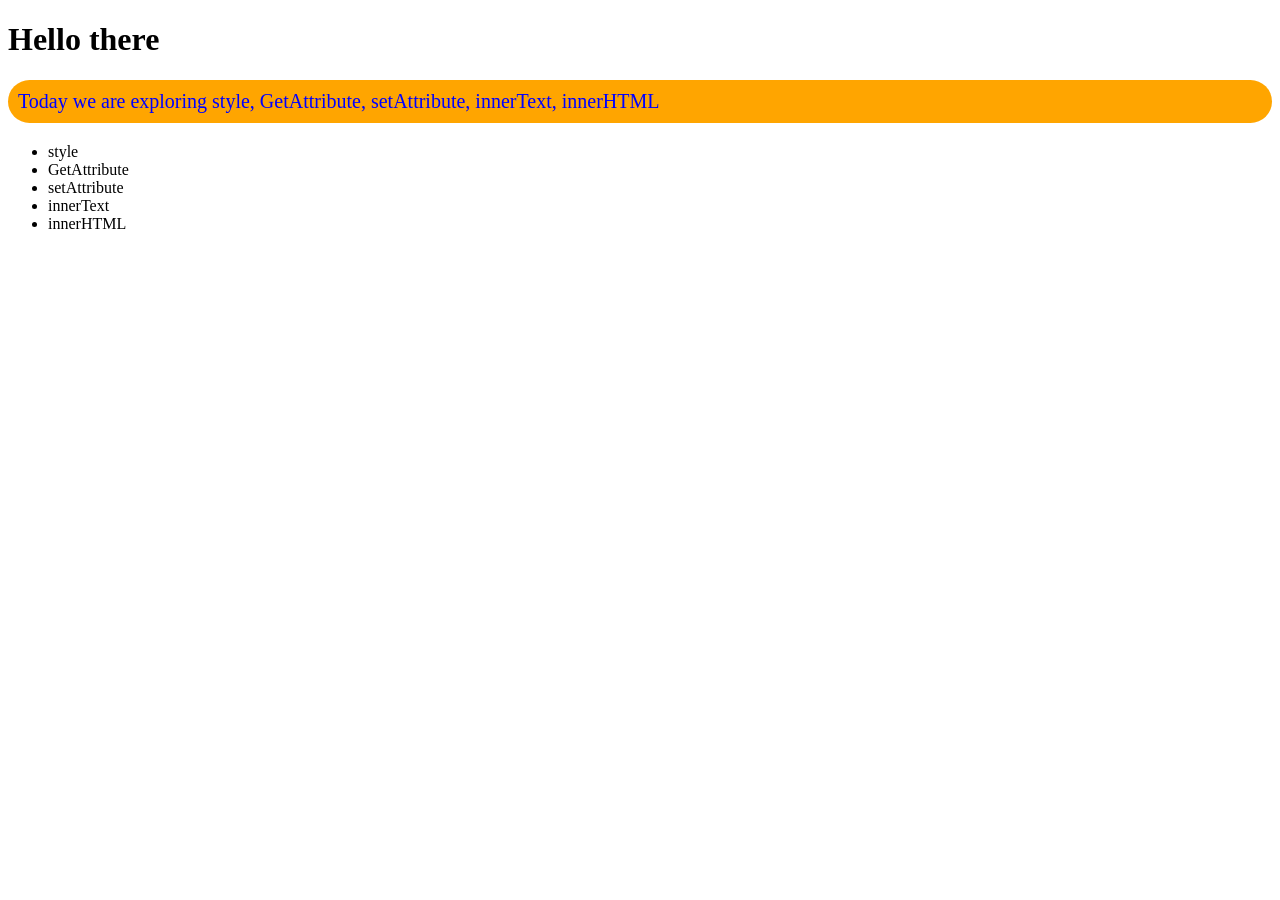
==== 6.style-getAttribute-setAttribute.html @ 78efc81f "direct style CSS inplemented in the DOM interface" ====
<!DOCTYPE html>
<html lang="en">

<head>
    <meta charset="UTF-8">
    <meta name="viewport" content="width=device-width, initial-scale=1.0">
    <title>Style GetAttribute setAttribute</title>
</head>

<body>
    <h1>Hello there </h1>
    <p id="parag">Today we are exploring style, GetAttribute, setAttribute, innerText, innerHTML</p>
    <ul>
        <li>style</li>
        <li>GetAttribute</li>
        <li>setAttribute</li>
        <li>innerText</li>
        <li>innerHTML</li>
    </ul>

    <script>
        const stylePractice=document.getElementById('parag');

        parag.style.color='blue';
        parag.style.backgroundColor='orange';
        parag.style.padding='10px';
        parag.style.fontSize='20px';
        parag.style.borderRadius='30px';
    </script>
</body>

</html>
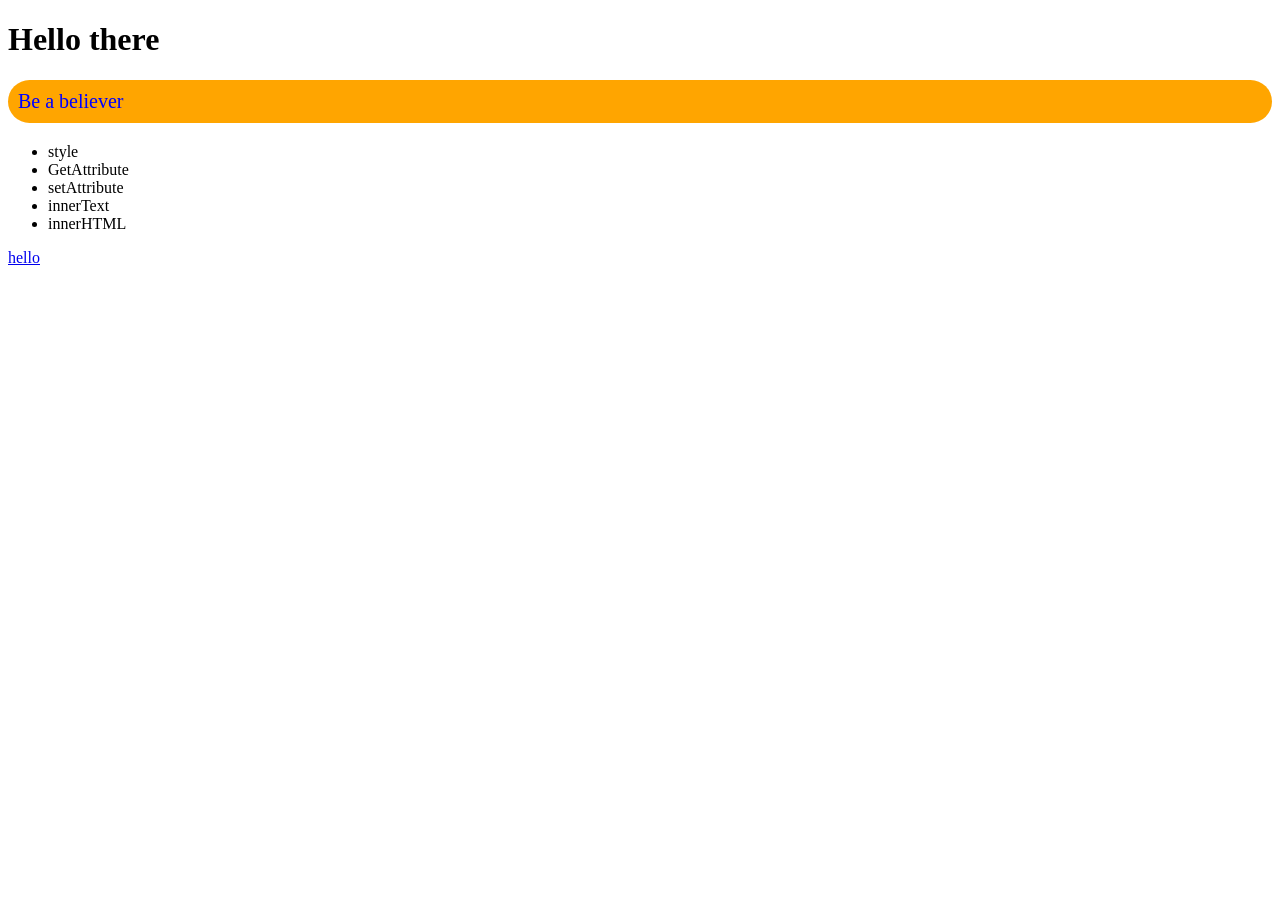
==== commit e618f5dc: "Dynamic-Style/getAttribute/setAttribute/innerText/innerHTML implemented" ====
--- a/6.style-getAttribute-setAttribute.html
+++ b/6.style-getAttribute-setAttribute.html
@@ -17,15 +17,68 @@
         <li>innerText</li>
         <li>innerHTML</li>
     </ul>
+    <a id="read" href="http://" target="_blank" rel="noopener noreferrer">
+        hello
+    </a>
+
+    <!-- innerHTML -->
+    <div id="box">
+        <p>Hello</p>
+    </div>
+
+
 
     <script>
-        const stylePractice=document.getElementById('parag');
 
-        parag.style.color='blue';
-        parag.style.backgroundColor='orange';
-        parag.style.padding='10px';
-        parag.style.fontSize='20px';
-        parag.style.borderRadius='30px';
+        //style
+        const stylePractice = document.getElementById('parag');
+
+        parag.style.color = 'blue';
+        parag.style.backgroundColor = 'orange';
+        parag.style.padding = '10px';
+        parag.style.fontSize = '20px';
+        parag.style.borderRadius = '30px';
+
+
+        //getAttribute(only read mode)
+        const read = document.getElementById('read');
+
+        const value1 = read.getAttribute('rel');
+        console.log(value1);
+
+        const value2 = read.getAttribute('href');
+        console.log(value2);
+
+
+        //setAttribute
+        const settingAttr = document.getElementById('read');
+
+        settingAttr.setAttribute('name', 'photo');
+        settingAttr.setAttribute('res', '200px');
+
+        console.log(settingAttr.getAttribute('name'));
+
+
+        //innerText
+
+        const text = document.getElementById('parag');
+        console.log(parag.innerText);
+
+        parag.innerText = "Be a believer"
+        console.log(parag.innerText)
+
+
+        //innerHTML
+        const box = document.getElementById('box');
+
+        // GET
+        box.innerHTML;    // "<p>Hello</p>"
+
+        // SET
+        box.innerHTML = '<h2>Title</h2><p>Paragraph</p>';  // renders as real HTML
+        box.innerHTML = '';                                  // clears the element
+
+
     </script>
 </body>
 
